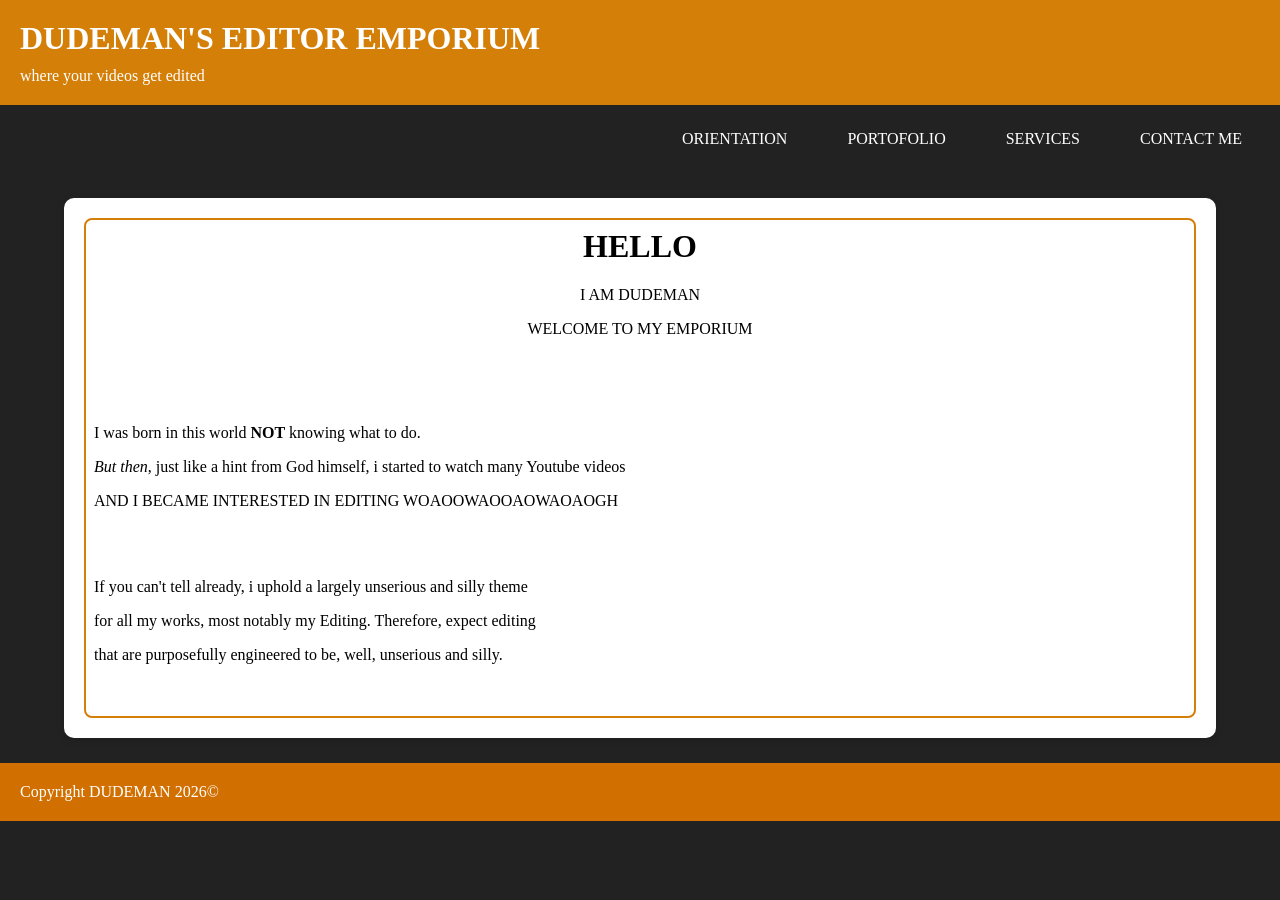
==== index.html @ 391b4fd5 "Add files via upload" ====
<html>
	<head>
		<title> DUDEMAN'S EMPORIUM </title>
		<link rel="stylesheet" href="style.css">
	</head>
	<body>
		<header>
			<h1> <font face="Verdana">DUDEMAN'S EDITOR EMPORIUM </h1>
			<p> where your videos get edited </font></p>
		</header>
		
		<nav>
			<a href="home.html" target="content">ORIENTATION</a>
			<a href="portofolio.html" target="content">PORTOFOLIO</a>
			<a href="services.html" target="content">SERVICES</a>
			<a href="contacts.html" target="content">CONTACT ME</a>
		</nav>
		
		<main>
	
		
			<iframe
				src="home.html"
				name="content"
				title="web content area">
			</iframe>
		</main>
		
		<footer>
			<p> Copyright DUDEMAN 2026© </p>
		</footer>
	</body>
</html>
---- style.css ----
/* =========================
   RESET
   ========================= */

* {
    margin: 0;
    padding: 0;
    box-sizing: border-box;
}


/* =========================
   BODY
   ========================= */

body {
    font-family: Verdana;
    background-color: #222;
    color: #333;
}


/* =========================
   HEADER
   ========================= */

header {
    background-color: #d47f08;
    color: white;

    text-align: left;

    padding: 20px;
}

header h1 {
    margin-bottom: 10px;
    font-size: 32px;
}

header p {
    font-size: 16px;
}


/* =========================
   MENU NAVIGASI
   ========================= */

nav {
    background-color: #222;

    text-align: right;

    padding: 10px;
}

nav a {
    display: inline-block;

    color: white;
    text-decoration: none;

    padding: 12px 25px;

    margin: 3px;

    border-radius: 5px;

    transition: 0.3s;
}


/* Saat mouse diarahkan ke menu */

nav a:hover {
    background-color: #d47f08;
}


/* =========================
   AREA KONTEN
   ========================= */

main {
    width: 90%;

    margin: 25px auto;

    background-color: white;

    padding: 20px;

    border-radius: 10px;

    box-shadow: 0 3px 10px rgba(0, 0, 0, 0.1);
}

main h2 {
    text-align: center;

    margin-bottom: 20px;

    color: #d47f08;
}


/* =========================
   IFRAME
   ========================= */

iframe {
    width: 100%;

    height: 500px;

    border: 2px solid #d47f08;

    border-radius: 8px;

    background-color: white;
}


/* =========================
   FOOTER
   ========================= */

footer {
    background-color: #d17000;

    color: white;

    text-align: left;

    padding: 20px;

    margin-top: 20px;
}

footer p {
    margin: 0;
}


/* =========================
   RESPONSIVE
   ========================= */

@media screen and (max-width: 600px) {

    header h1 {
        font-size: 24px;
    }

    nav a {
        display: block;

        margin: 5px 20px;
    }

    main {
        width: 95%;
    }

    iframe {
        height: 400px;
    }
}
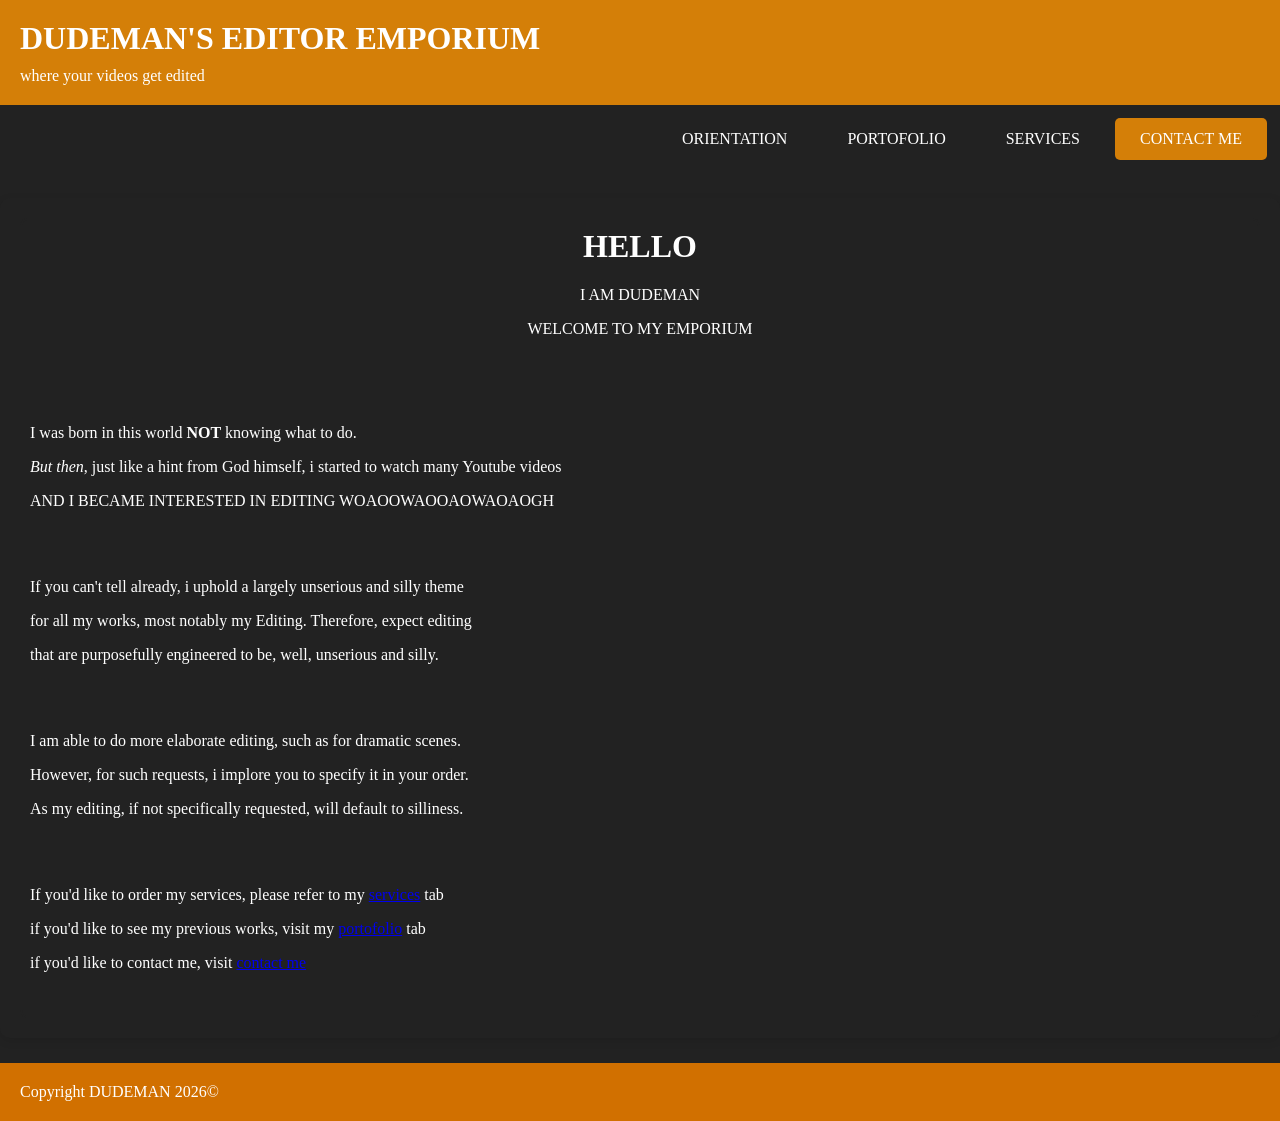
==== commit 204db83b: "Add files via upload" ====
--- a/index.html
+++ b/index.html
@@ -10,10 +10,10 @@
 		</header>
 		
 		<nav>
-			<a href="home.html" target="content">ORIENTATION</a>
-			<a href="portofolio.html" target="content">PORTOFOLIO</a>
-			<a href="services.html" target="content">SERVICES</a>
-			<a href="contacts.html" target="content">CONTACT ME</a>
+			<a href="home.html" target="content" >ORIENTATION</a>
+			<a href="portofolio.html" target="content" >PORTOFOLIO</a>
+			<a href="services.html" target="content" ">SERVICES</a>
+			<a href="contacts.html" target="content" class="contact">CONTACT ME</a>
 		</nav>
 		
 		<main>
--- a/style.css
+++ b/style.css
@@ -55,6 +55,23 @@
     padding: 10px;
 }
 
+.contact{
+	background-color: #d47f08;
+
+    text-align: right;
+
+    display: inline-block;
+
+    color: white;
+    text-decoration: none;
+
+    padding: 12px 25px;
+
+    margin: 3px;
+
+    border-radius: 5px;
+}
+
 nav a {
     display: inline-block;
 
@@ -70,24 +87,43 @@
     transition: 0.3s;
 }
 
-
+nav a.contact{
+	
+	display: inline-block;
+
+    color: white;
+    text-decoration: none;
+
+    padding: 12px 25px;
+
+    margin: 3px;
+
+    border-radius: 5px;
+
+    transition: 0.3s;
+}
 /* Saat mouse diarahkan ke menu */
 
 nav a:hover {
     background-color: #d47f08;
 }
 
+nav a.contact:hover {
+	background-color: #9c6314;
+}
+	
+	
 
 /* =========================
    AREA KONTEN
    ========================= */
 
 main {
-    width: 90%;
+    width: 100%;
 
     margin: 25px auto;
 
-    background-color: white;
+    background-color: #222;
 
     padding: 20px;
 
@@ -112,13 +148,13 @@
 iframe {
     width: 100%;
 
-    height: 500px;
-
-    border: 2px solid #d47f08;
+    height: 800px;
+
+    border: 2px solid #222;
 
     border-radius: 8px;
 
-    background-color: white;
+    background-color: #222;
 }
 
 
